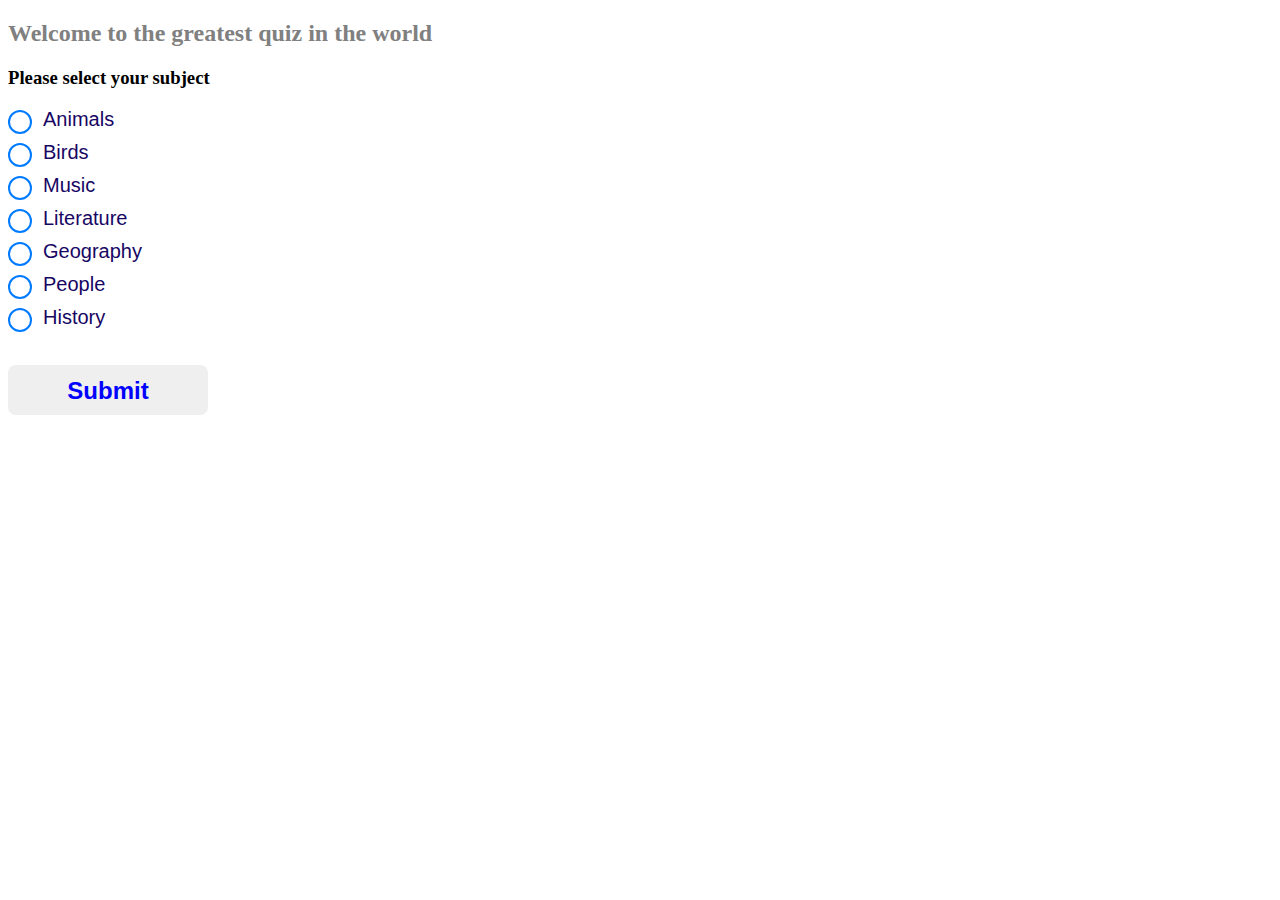
==== quiz/land.html @ 3c411e55 "updated" ====
<!DOCTYPE html>

<title>
    The Greatest Quiz
</title>

<body>
    <div>
        <h2> Welcome to the greatest quiz in the world </h2>
    </div>
    <link rel="stylesheet" href="./css/styles.css">

    <div>
        <h3> Please select your subject</h2>
            <div class="radio-container">
        
            <input type="radio" id="animals" name="choice" value="Animals"  class="custom-radio" >  
            <label for="animals" class="radio-label">   Animals</label>

            <input type="radio" id="birds" name="choice" value="Birds"  class="custom-radio"> 
            <label for="birds" class="radio-label">   Birds</label>

            <input type="radio" id="musics" name="choice" value="Music"  class="custom-radio" > 
            <label for="musics" class="radio-label">   Music</label>

            <input type="radio" id="literature" name="choice" value="Lit"  class="custom-radio" > 
            <label for="literature" class="radio-label">   Literature</label>

            <input type="radio" id="geography" name="choice" value="Geo"  class="custom-radio"> 
            <label for="geography" class="radio-label">Geography</label>

            <input type="radio" id="people" name="choice" value="Human"  class="custom-radio"> 
            <label for="people" class="radio-label">People</label>

            <input type="radio" id="history" name="choice" value="History"  class="custom-radio">
            <label for="history" class="radio-label">History</label>
            
        </div>
    </div>
        <br>
        <br>
        <div>
            <button class="button" type="submit" onclick="sendMessage()">Submit</button>
        </div>
        <script src="talk2gpt.ts"></script>

    </div>
    
    <p> </p>
</body>
---- quiz/css/styles.css ----
body {
    transition: background-image 0.5s ease; /* Smooth transition */
    background-size: cover; /* Ensure the image covers the entire background */
    background-position: center; /* Center the background image */
}
h1, h2 {
    color: gray;
}
h1{
    border-bottom: 3px solid rgb(228, 78, 78);
}

p {
    color maroon
}

/* styles.css */
.button {
    width: 200px;
    height: 50px;
    background-color: 
    background-size: cover; /* Make sure the image covers the entire button */
    background-position: center; /* Center the image */
    border: none;
    color: blue;
    font-size: 24px;
    font-weight: bold;
    font-family: "Helvetica Neue",
    text-align: center;
    line-height: 50px; /* Match this with height for vertical alignment */
    cursor: pointer;
    border-radius: 8px;
    transition: transform 0.2s;
}

.button:hover {
    background-color: #b4bdce; /* Darker green on hover */
}

/* Container for radio buttons */
.radio-container {
    display: flex;
    flex-direction: column;
    gap: 10px;
  }
  
  /* Hide the native radio button */
  .custom-radio {
    display: none;
  }
  
  /* Styling the custom radio button */
  .radio-label {
    position: relative;
    padding-left: 35px;
    margin-right: 15px;
    cursor: pointer;
    font-size: 20px;
    font-weight: 200;
    font-family: 'Franklin Gothic Medium', 'Arial Narrow', Arial, sans-serif;
    color: #170663;
  }
  
  /* Creating the custom radio button */
  .radio-label::before {
    content: "";
    position: absolute;
    left: 0;
    top: 2px;
    width: 20px;
    height: 20px;
    border-radius: 50%;
    border: 2px solid #007bff;
    background-color: #fff;
    transition: background-color 0.3s ease;
  }
  
  /* Styling the selected state */
  .custom-radio:checked + .radio-label::before {
    background-color: #007bff;
  }
  
  /* Add inner circle when selected */
  .custom-radio:checked + .radio-label::after {
    content: "";
    position: absolute;
    left: 6px;
    top: 8px;
    width: 10px;
    height: 10px;
    border-radius: 50%;
    background-color: white;
  }
  
  /* Hover effect */
  .radio-label:hover::before {
    background-color: rgba(0, 123, 255, 0.1);
  }
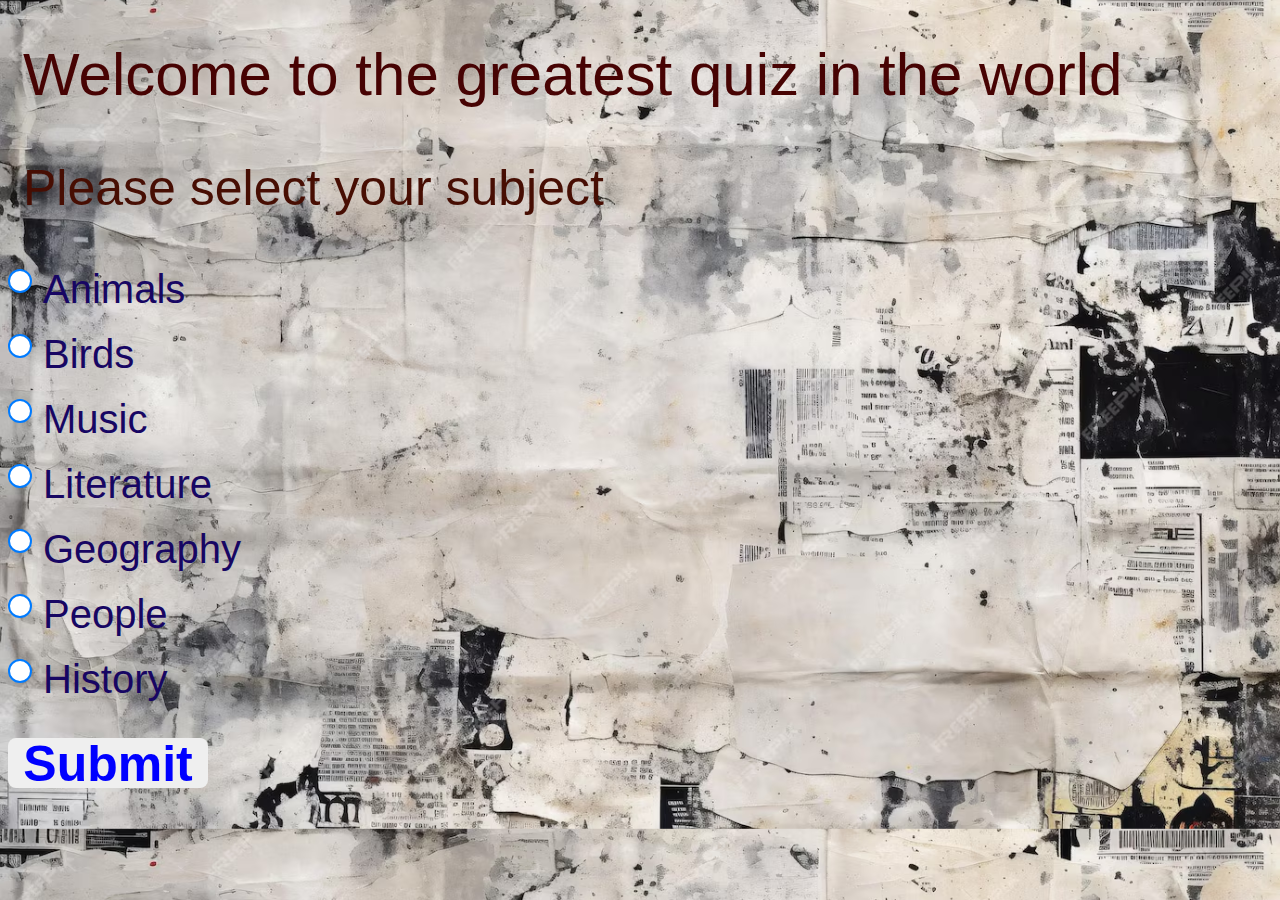
==== commit 4e487709: "updated look" ====
--- a/quiz/land.html
+++ b/quiz/land.html
@@ -6,12 +6,12 @@
 
 <body>
     <div>
-        <h2> Welcome to the greatest quiz in the world </h2>
+        <h1> Welcome to the greatest quiz in the world </h1>
     </div>
     <link rel="stylesheet" href="./css/styles.css">
 
     <div>
-        <h3> Please select your subject</h2>
+        <h3 > Please select your subject</h3>
             <div class="radio-container">
         
             <input type="radio" id="animals" name="choice" value="Animals"  class="custom-radio" >  
@@ -46,5 +46,9 @@
 
     </div>
     
-    <p> </p>
-</body>+    <p> 
+        <div class="chat-log" id="chat-log"></div>
+
+    </p>
+
+    </body>
--- a/quiz/css/styles.css
+++ b/quiz/css/styles.css
@@ -1,4 +1,6 @@
 body {
+    opacity: 1.0 ; 
+    background-image: url('../images/bg.avif');
     transition: background-image 0.5s ease; /* Smooth transition */
     background-size: cover; /* Ensure the image covers the entire background */
     background-position: center; /* Center the background image */
@@ -7,9 +9,22 @@
     color: gray;
 }
 h1{
-    border-bottom: 3px solid rgb(228, 78, 78);
+  position: relative;
+  padding-left: 15px;
+  margin-right: 15px;
+  font-size: 60px;
+  font-weight: 300;
+  font-family: 'Franklin Gothic Medium', 'Arial Narrow', Arial, sans-serif;
+  color: #470303;}
+h3{
+  position: relative;
+  padding-left: 15px;
+  margin-right: 15px;
+  font-size: 50px;
+  font-weight: 300;
+  font-family: 'Franklin Gothic Medium', 'Arial Narrow', Arial, sans-serif;
+  color: #470e03;
 }
-
 p {
     color maroon
 }
@@ -23,7 +38,7 @@
     background-position: center; /* Center the image */
     border: none;
     color: blue;
-    font-size: 24px;
+    font-size: 50px;
     font-weight: bold;
     font-family: "Helvetica Neue",
     text-align: center;
@@ -41,7 +56,7 @@
 .radio-container {
     display: flex;
     flex-direction: column;
-    gap: 10px;
+    gap: 20px;
   }
   
   /* Hide the native radio button */
@@ -55,7 +70,7 @@
     padding-left: 35px;
     margin-right: 15px;
     cursor: pointer;
-    font-size: 20px;
+    font-size: 40px;
     font-weight: 200;
     font-family: 'Franklin Gothic Medium', 'Arial Narrow', Arial, sans-serif;
     color: #170663;
@@ -96,4 +111,4 @@
   .radio-label:hover::before {
     background-color: rgba(0, 123, 255, 0.1);
   }
-  +  
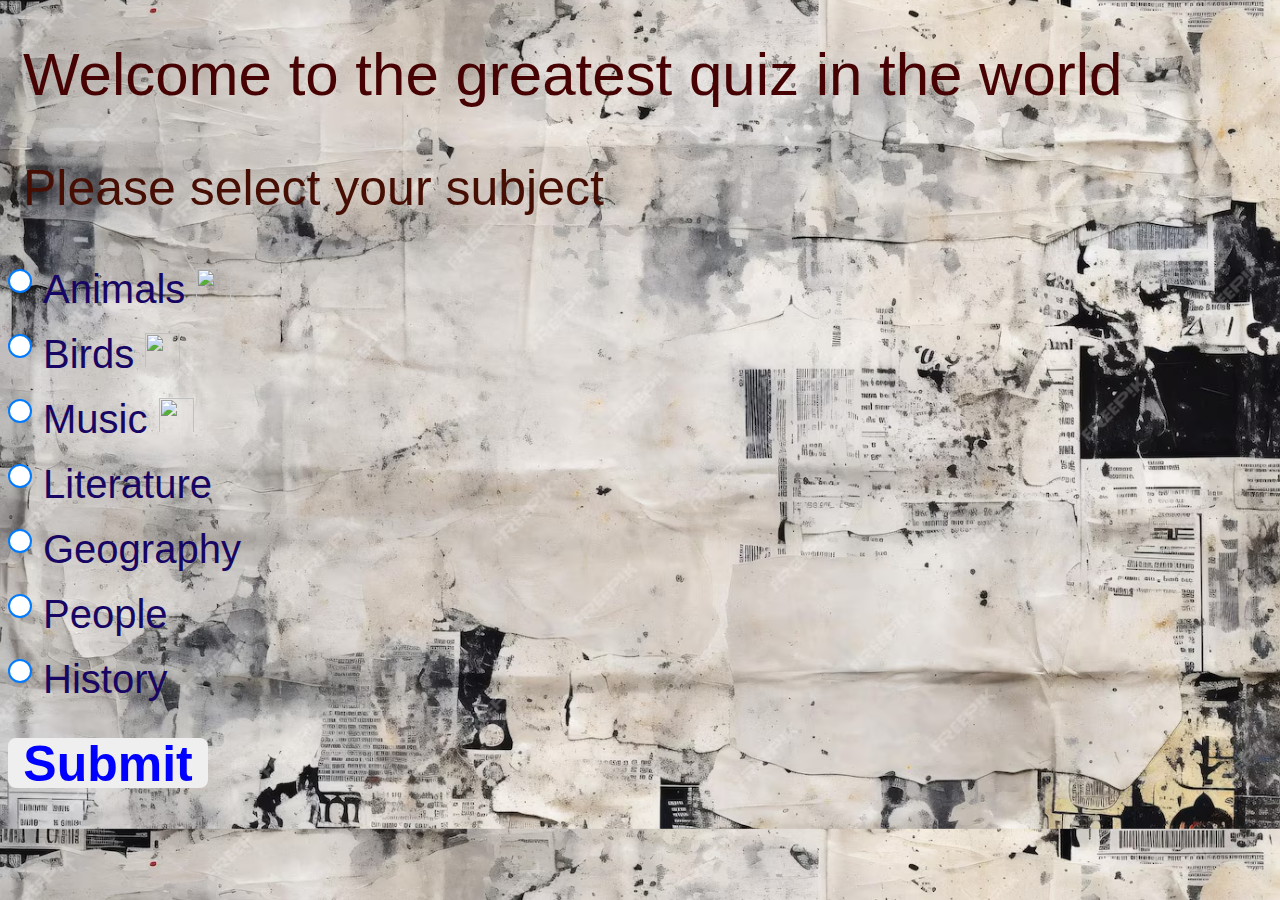
==== commit af7e9138: "update" ====
--- a/quiz/land.html
+++ b/quiz/land.html
@@ -1,54 +1,55 @@
-<!DOCTYPE html>
-
-<title>
-    The Greatest Quiz
-</title>
-
-<body>
-    <div>
-        <h1> Welcome to the greatest quiz in the world </h1>
-    </div>
-    <link rel="stylesheet" href="./css/styles.css">
-
-    <div>
-        <h3 > Please select your subject</h3>
-            <div class="radio-container">
-        
-            <input type="radio" id="animals" name="choice" value="Animals"  class="custom-radio" >  
-            <label for="animals" class="radio-label">   Animals</label>
-
-            <input type="radio" id="birds" name="choice" value="Birds"  class="custom-radio"> 
-            <label for="birds" class="radio-label">   Birds</label>
-
-            <input type="radio" id="musics" name="choice" value="Music"  class="custom-radio" > 
-            <label for="musics" class="radio-label">   Music</label>
-
-            <input type="radio" id="literature" name="choice" value="Lit"  class="custom-radio" > 
-            <label for="literature" class="radio-label">   Literature</label>
-
-            <input type="radio" id="geography" name="choice" value="Geo"  class="custom-radio"> 
-            <label for="geography" class="radio-label">Geography</label>
-
-            <input type="radio" id="people" name="choice" value="Human"  class="custom-radio"> 
-            <label for="people" class="radio-label">People</label>
-
-            <input type="radio" id="history" name="choice" value="History"  class="custom-radio">
-            <label for="history" class="radio-label">History</label>
-            
-        </div>
-    </div>
-        <br>
-        <br>
-        <div>
-            <button class="button" type="submit" onclick="sendMessage()">Submit</button>
-        </div>
-        <script src="talk2gpt.ts"></script>
-
-    </div>
-    
-    <p> 
-        <div class="chat-log" id="chat-log"></div>
-
-    </p>
-
-    </body>
+<!DOCTYPE html>
+
+<title>
+    The Greatest Quiz
+</title>
+
+<body>
+    <div>
+        <h1> Welcome to the greatest quiz in the world </h1>
+    </div>
+    <link rel="stylesheet" href="./css/styles.css">
+
+    <div>
+        <h3 > Please select your subject</h3>
+            <div class="radio-container">
+        
+            <input type="radio" id="animals" name="choice" value="Animals"  class="custom-radio" >  
+            <label for="animals" class="radio-label">   Animals <img src="./img/cat.jpg" style="width:35px;height:35px;"></img>
+            </label>
+
+            <input type="radio" id="birds" name="choice" value="Birds"  class="custom-radio"> 
+            <label for="birds" class="radio-label">   Birds  <img src="./img/eagle.avif" style="width:35px;height:35px;"></img></label>
+
+            <input type="radio" id="musics" name="choice" value="Music"  class="custom-radio" > 
+            <label for="musics" class="radio-label">   Music  <img src="./img/guitar.jpg" style="width:35px;height:35px;"></img></label>
+
+            <input type="radio" id="literature" name="choice" value="Lit"  class="custom-radio" > 
+            <label for="literature" class="radio-label">   Literature</label>
+
+            <input type="radio" id="geography" name="choice" value="Geo"  class="custom-radio"> 
+            <label for="geography" class="radio-label">Geography</label>
+
+            <input type="radio" id="people" name="choice" value="Human"  class="custom-radio"> 
+            <label for="people" class="radio-label">People</label>
+
+            <input type="radio" id="history" name="choice" value="History"  class="custom-radio">
+            <label for="history" class="radio-label">History</label>
+            
+        </div>
+    </div>
+        <br>
+        <br>
+        <div>
+            <button class="button" type="submit" onclick="sendMessage()">Submit</button>
+        </div>
+        <script src="talk2gpt.ts"></script>
+
+    </div>
+    
+    <p> 
+        <div class="chat-log" id="chat-log"></div>
+
+    </p>
+
+    </body>
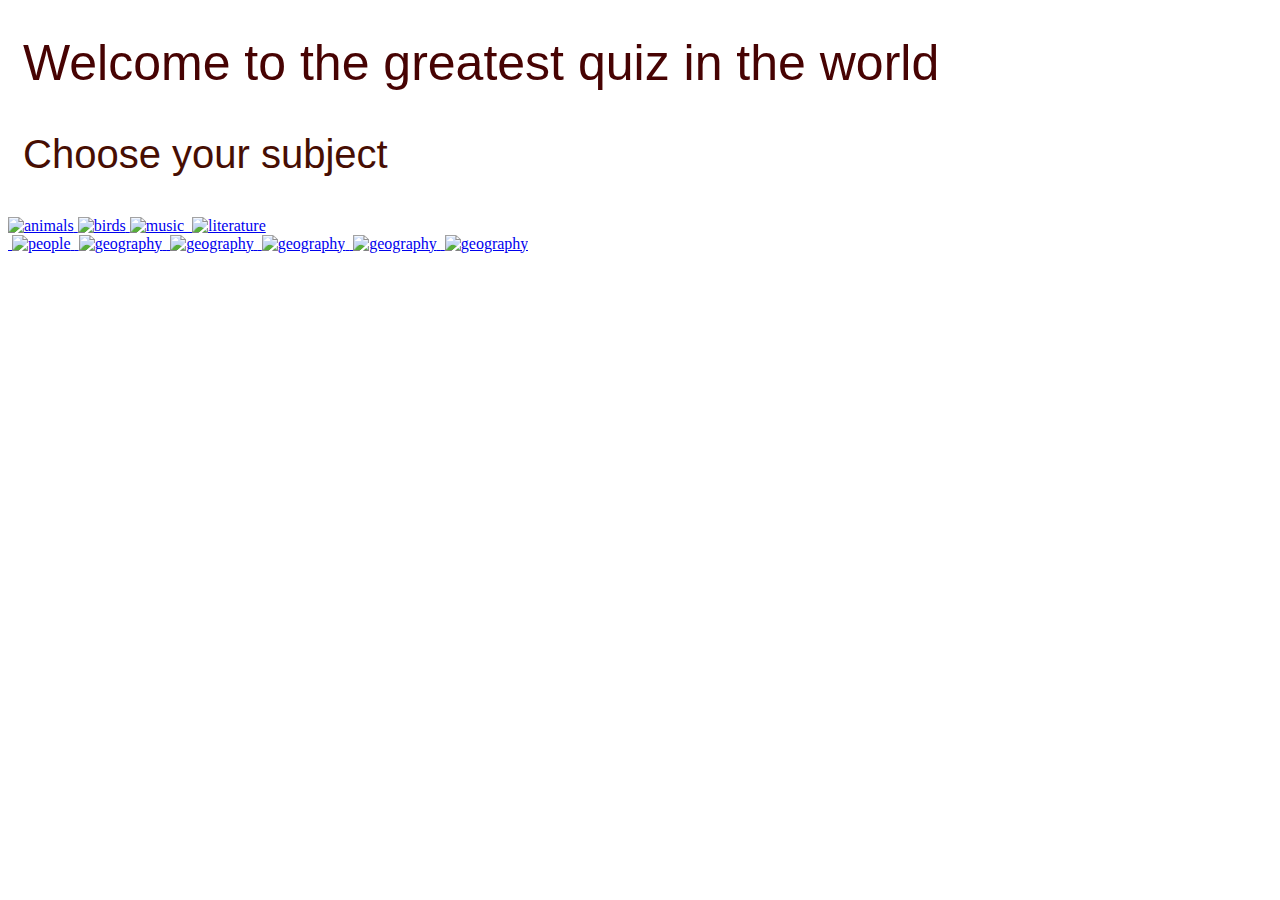
==== commit 5541ad2d: "added clickable images" ====
--- a/quiz/land.html
+++ b/quiz/land.html
@@ -3,13 +3,19 @@
 <title>
     The Greatest Quiz
 </title>
+<script type="text/javascript" src="./script.js"></script>
 
 <body>
     <div>
         <h1> Welcome to the greatest quiz in the world </h1>
     </div>
+
+    <div>
+        <h3> Choose your subject </h3>
+    </div>
+
     <link rel="stylesheet" href="./css/styles.css">
-
+<!---
     <div>
         <h3 > Please select your subject</h3>
             <div class="radio-container">
@@ -38,15 +44,70 @@
             
         </div>
     </div>
-        <br>
-        <br>
-        <div>
-            <button class="button" type="submit" onclick="sendMessage()">Submit</button>
-        </div>
-        <script src="talk2gpt.ts"></script>
 
+    <br>
+    <br>
+    <div>
+        <button class="button" type="submit" onclick="SameTab()">Submit</button>
+    </div>
+
+</div>
+
+-->
+
+<div class = center-div>
+    <div style="display: inline-block">
+        <a href="quiz.html">
+            <img border="0" alt="animals" src="./img/cat.jpg" width="125" height="125">
     </div>
     
+
+    <div style="display: inline-block">
+        <a href="quiz.html">
+            <img border="0" alt="birds" src="./img/eagle.avif" width="125" height="125">
+    </div>
+
+    <div style="display: inline-block">
+        <a href="quiz.html">
+            <img border="0" alt="music" src="./img/guitar.jpg" width="125" height="125">
+    </div>
+
+    <div style="display: inline-block"></div>
+        <a href="quiz.html">
+            <img border="0" alt="literature" src="./img/lit.jpg" width="125" height="125">
+    </div>
+
+    <div style="display: inline-block"></div>
+        <a href="quiz.html">
+            <img border="0" alt="people" src="./img/people.jpg" width="125" height="125">
+    </div>
+
+    <div style="display: inline-block"></div>
+        <a href="quiz.html">
+            <img border="0" alt="geography" src="./img/earth.jpg" width="125" height="125">
+    </div>
+
+    <div style="display: inline-block"></div>
+    <a href="quiz.html">
+        <img border="0" alt="geography" src="./img/history.jpg" width="125" height="125">
+    </div>
+
+    <div style="display: inline-block"></div>
+    <a href="quiz.html">
+        <img border="0" alt="geography" src="./img/history.jpg" width="125" height="125">
+    </div>
+
+    <div style="display: inline-block"></div>
+    <a href="quiz.html">
+        <img border="0" alt="geography" src="./img/history.jpg" width="125" height="125">
+    </div>
+
+    <div style="display: inline-block"></div>
+    <a href="quiz.html">
+        <img border="0" alt="geography" src="./img/history.jpg" width="125" height="125">
+    </div>
+
+</div>  
     <p> 
         <div class="chat-log" id="chat-log"></div>
 
--- a/quiz/css/styles.css
+++ b/quiz/css/styles.css
@@ -1,6 +1,6 @@
 body {
     opacity: 1.0 ; 
-    background-image: url('../images/bg.avif');
+    background-image: url('../img/bg.avif');
     transition: background-image 0.5s ease; /* Smooth transition */
     background-size: cover; /* Ensure the image covers the entire background */
     background-position: center; /* Center the background image */
@@ -12,7 +12,7 @@
   position: relative;
   padding-left: 15px;
   margin-right: 15px;
-  font-size: 60px;
+  font-size: 50px;
   font-weight: 300;
   font-family: 'Franklin Gothic Medium', 'Arial Narrow', Arial, sans-serif;
   color: #470303;}
@@ -20,7 +20,7 @@
   position: relative;
   padding-left: 15px;
   margin-right: 15px;
-  font-size: 50px;
+  font-size: 40px;
   font-weight: 300;
   font-family: 'Franklin Gothic Medium', 'Arial Narrow', Arial, sans-serif;
   color: #470e03;
@@ -33,23 +33,26 @@
 .button {
     width: 200px;
     height: 50px;
-    background-color: 
+    background-color: black;
     background-size: cover; /* Make sure the image covers the entire button */
     background-position: center; /* Center the image */
     border: none;
-    color: blue;
-    font-size: 50px;
+    color: grey ;
+    font-size: 30px;
     font-weight: bold;
-    font-family: "Helvetica Neue",
+    font-family:  'Franklin Gothic Medium', 'Arial Narrow', Arial, sans-serif;
     text-align: center;
     line-height: 50px; /* Match this with height for vertical alignment */
     cursor: pointer;
     border-radius: 8px;
     transition: transform 0.2s;
+    display: flex;
+    justify-content: center;
+    align-items: center;
 }
 
 .button:hover {
-    background-color: #b4bdce; /* Darker green on hover */
+    background-color: #f3efe3; /* Darker green on hover */
 }
 
 /* Container for radio buttons */
@@ -57,11 +60,13 @@
     display: flex;
     flex-direction: column;
     gap: 20px;
+ 
   }
   
   /* Hide the native radio button */
   .custom-radio {
     display: none;
+   
   }
   
   /* Styling the custom radio button */
@@ -70,7 +75,7 @@
     padding-left: 35px;
     margin-right: 15px;
     cursor: pointer;
-    font-size: 40px;
+    font-size: 30px;
     font-weight: 200;
     font-family: 'Franklin Gothic Medium', 'Arial Narrow', Arial, sans-serif;
     color: #170663;
@@ -112,3 +117,8 @@
     background-color: rgba(0, 123, 255, 0.1);
   }
   
+  .person {
+    border: 1px solid #ccc;
+    padding: 10px;
+    margin-bottom: 10px;
+  }
